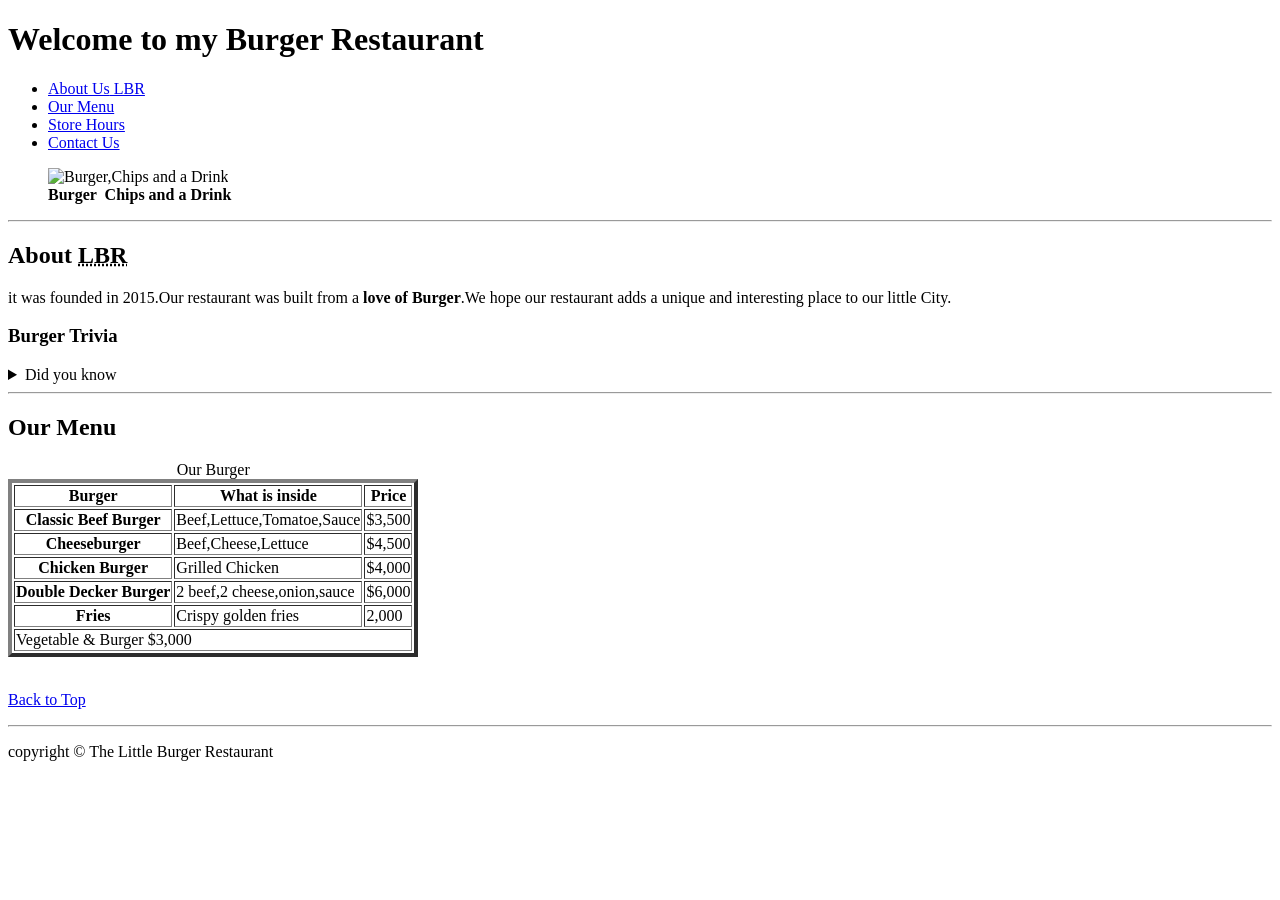
==== index.html @ 42d9cf0f "Create index.html" ====
<!DOCTYPE html>
<html lang="en">
<head>
  <meta charset="UTF-8">
  <meta name="viewport" content="width=device-width, initial-scale=1.0">
  <title>The Burger Restaurant</title>
  <link rel="stylesheet" href="style.css">
</head>
<body>
<header>
    <h1>Welcome to my Burger Restaurant</h1>
    <nav>
      <ul>
        <li>
          <a href="#aboutUs">About Us<abbr type="The Little Burger Restaurant"> LBR</abbr></a>
        </li>
        <li>
          <a href="#ourMenu">Our Menu</a>
        </li>
        <li>
          <a href="hours.html">Store Hours</a>
        </li>
        <li>
          <a href="contact.html">Contact Us</a>
        </li>
      </ul>
    </nav>
    <figure>
       <img src="https://i.postimg.cc/cCLRHw6j/file-00000000e1688211bdec0d3db1a70c7b.png"
         alt="Burger,Chips and a Drink" title="We love burger" width="350" height="215">
    <figcaption>
          <strong>Burger&nbsp;&nbsp;Chips and a Drink</strong>
    </figcaption>
    </figure>
</header>
  <hr>
<main>
  <article id="about">
     <h2>About <abbr title="A Little Burger Restaurant">LBR</abbr></h2>
     <p>
     it was founded in <time type="dateTime">2015</time>.Our restaurant was built from a <strong> love 
       of Burger</strong>.We hope our restaurant adds a unique and interesting place to our 
       little City.
     </p>
     <aside>
       <h3>Burger Trivia</h3>
         <details>
           <summary>Did you know</summary>
           <p>One Burger has about 25g of protein to make you strong</p>
           <summary>where was the first Burger made</summary>
           <p>It was first made in <strong>America</strong> in <time dateTimeime="1900"></time>
           <summary>What is inside a Burger</summary>
             <p>Bread,Meat,Cheese,Tomatoe,Lettuce</p>
         </details>
     </aside>
   </article>
  <hr>
  <article title="menu">
    <h2>Our Menu</h2>
     <table border="4">
       <caption>Our Burger</caption>
        <thead>
          <tr>
            <th>Burger</th>
            <th>What is inside</th>
            <th>Price</th>
          </tr>
        </thead>
    <tbody>
      <tr>
         <th>Classic Beef Burger</th>
         <td>Beef,Lettuce,Tomatoe,Sauce</td>
         <td>$3,500</td>
      </tr>
      <tr>
        <th>Cheeseburger</th>
        <td>Beef,Cheese,Lettuce</td>
        <td>$4,500</td>
      </tr>
      <tr>
        <th>Chicken Burger</th>
        <td>Grilled Chicken</td>
        <td>$4,000</td>
      </tr>
      <tr>
        <th>Double Decker Burger</th>
        <td>2 beef,2 cheese,onion,sauce</td>
        <td>$6,000</td>
      </tr>
      <tr>
        <th>Fries</th>
        <td>Crispy golden fries</td>
        <td>2,000</td>
      </tr>
    </tbody>
    <tfoot>
        <tr>
          <td colspan="3">
            Vegetable & Burger $3,000
          </td>
        </tr>
    </tfoot>
    </table>
    <br>
    <p>
      <a href="#">Back to Top</a>
    </p>
      
  </article>
</main>
  <hr>
<footer>
  <p>copyright &COPY; The Little Burger Restaurant</p>
</footer>
</body>
</html>
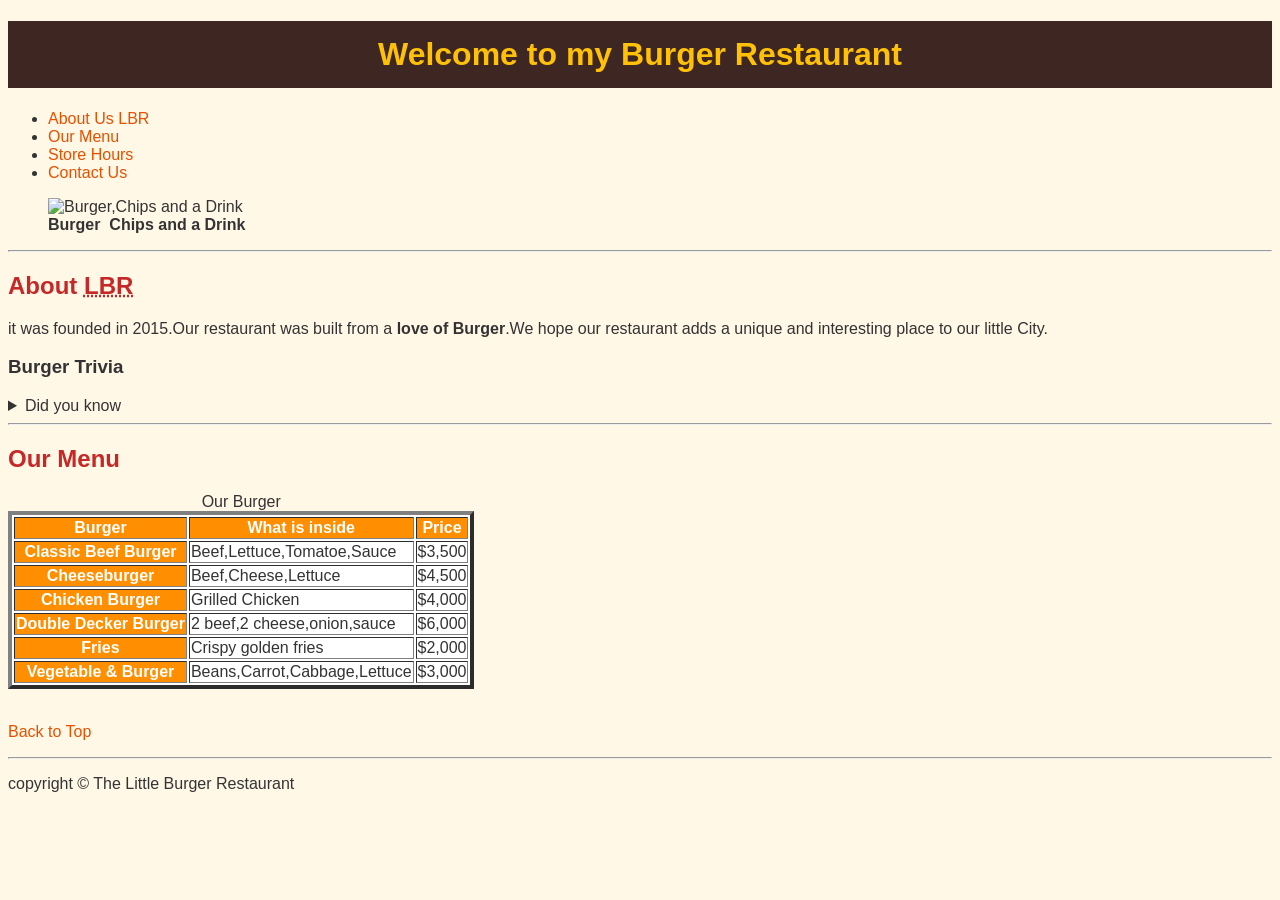
==== commit d6d7c9fc: "Update index.html" ====
--- a/index.html
+++ b/index.html
@@ -90,14 +90,14 @@
       <tr>
         <th>Fries</th>
         <td>Crispy golden fries</td>
-        <td>2,000</td>
+        <td>$2,000</td>
       </tr>
     </tbody>
     <tfoot>
         <tr>
-          <td colspan="3">
-            Vegetable & Burger $3,000
-          </td>
+          <th>Vegetable & Burger</th>
+          <td>Beans,Carrot,Cabbage,Lettuce</td>
+          <td>$3,000</td>
         </tr>
     </tfoot>
     </table>
--- a/style.css
+++ b/style.css
@@ -0,0 +1,41 @@
+body {
+  background: #FFF8E7;
+  color: #333333;
+  font-family: Arial, sans-serif;
+}
+
+h1 {
+  background: #3E2723;
+  color: #FFC107;
+  text-align: center;
+  padding: 15px;
+}
+
+h2 {
+  color: #C62828;
+}
+
+a {
+  color: #E65100;
+  text-decoration: none;
+}
+a:hover {
+  background: #3E2723;
+  }
+
+table {
+  background: white;
+}
+
+th {
+  background: #FF8F00;
+  color: white;
+}
+button {
+  background: orange;
+  color: white;
+  padding: 5px;
+}
+button:hover {
+  background: #3E2723;
+  }
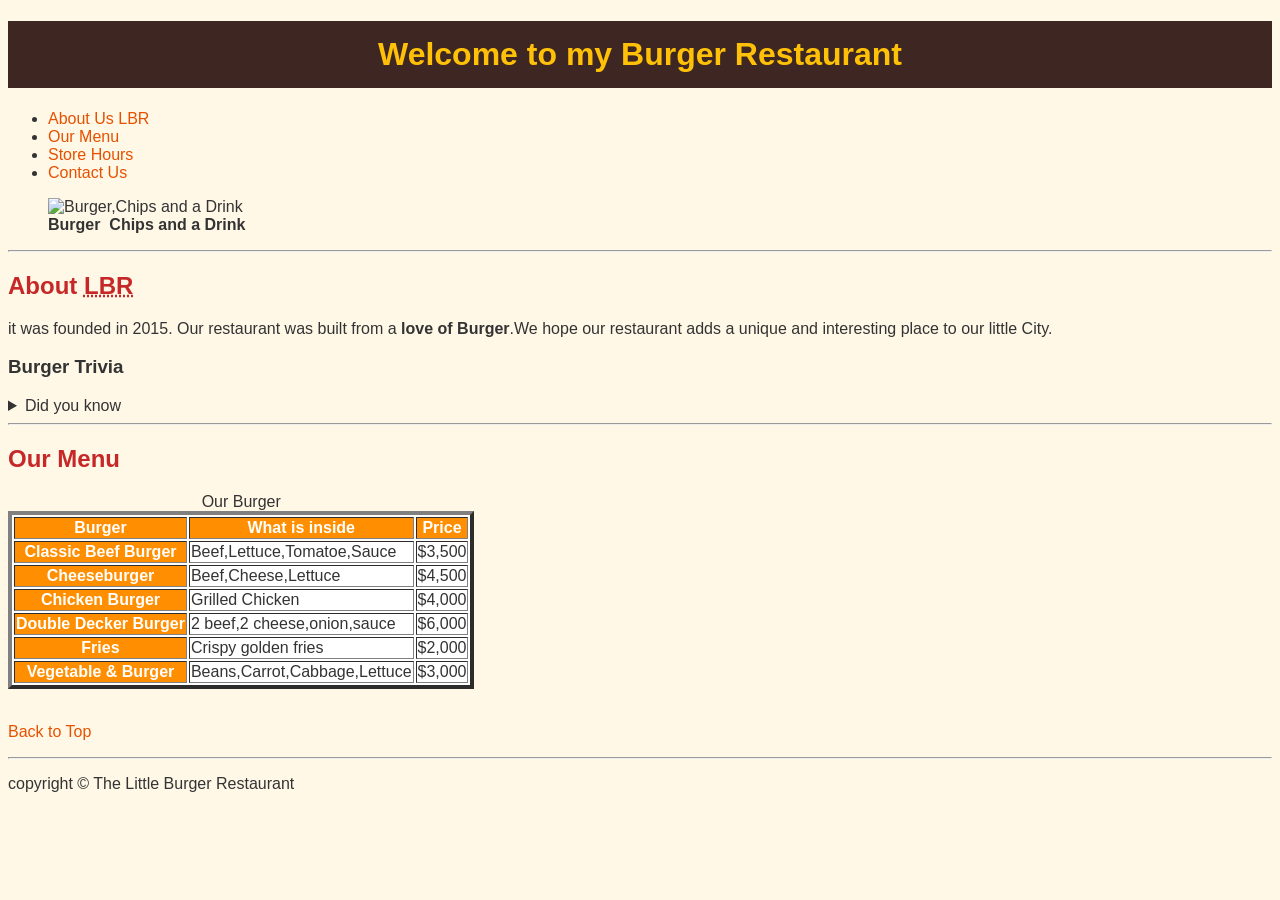
==== commit dd6e641e: "Update index.html" ====
--- a/index.html
+++ b/index.html
@@ -38,7 +38,7 @@
   <article id="about">
      <h2>About <abbr title="A Little Burger Restaurant">LBR</abbr></h2>
      <p>
-     it was founded in <time type="dateTime">2015</time>.Our restaurant was built from a <strong> love 
+     it was founded in <time type="dateTime">2015</time>. Our restaurant was built from a <strong> love 
        of Burger</strong>.We hope our restaurant adds a unique and interesting place to our 
        little City.
      </p>
